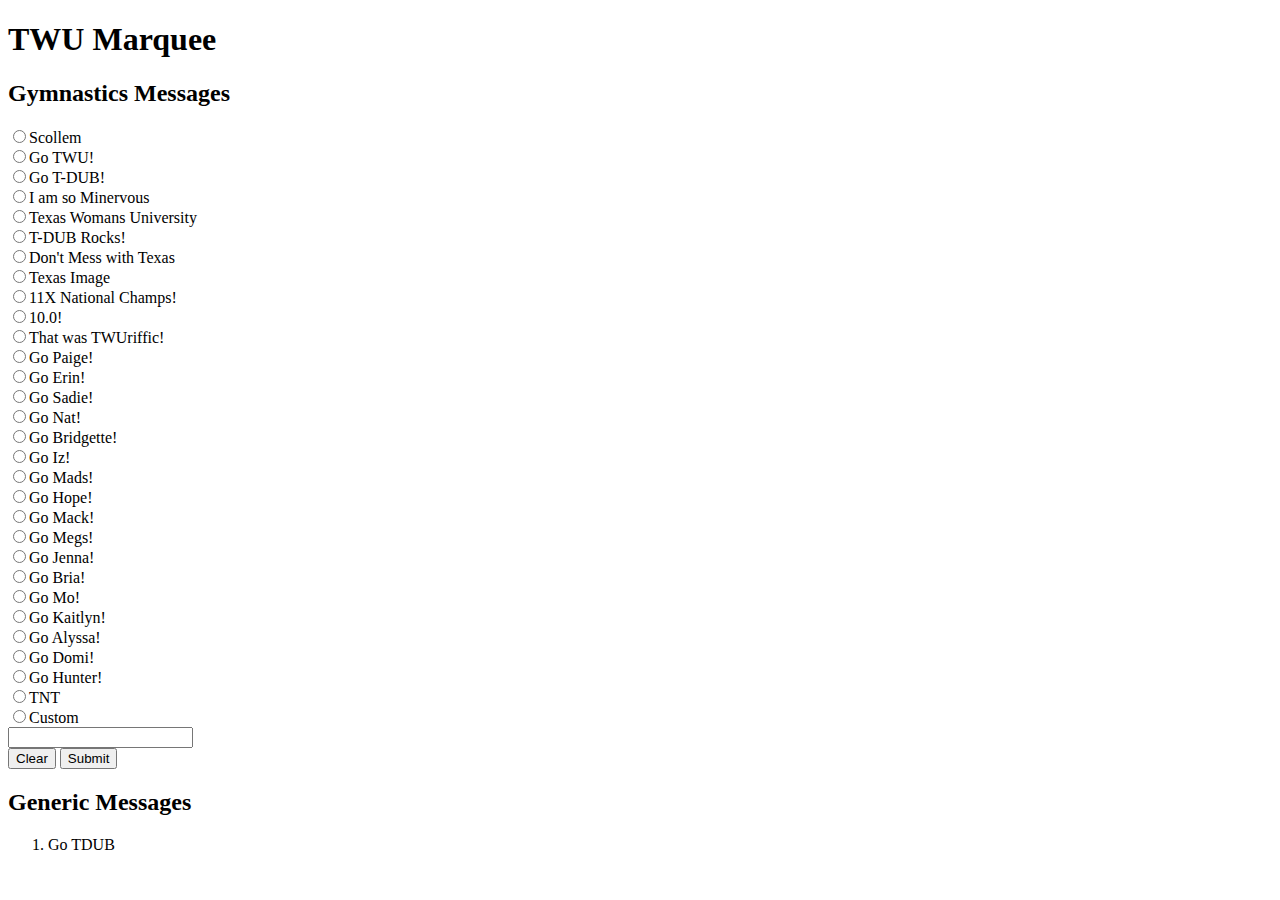
==== index.html @ fb1eeb70 "added jquery..." ====
<!DOCTYPE html>
<html>
<head>
  <title>TWU Marquee</title>
</head>
<body>
  <h1>TWU Marquee</h1>
  <h2>Gymnastics Messages</h2>
  <form id="radios">
    <input type="radio" name="msg" value="-1">Scollem<br>
    <input type="radio" name="msg" value="0">Go TWU!<br>
    <input type="radio" name="msg" value="1">Go T-DUB!<br>
    <input type="radio" name="msg" value="2">I am so Minervous<br>
    <input type="radio" name="msg" value="3">Texas Womans University<br>
    <input type="radio" name="msg" value="4">T-DUB Rocks!<br>
    <input type="radio" name="msg" value="5">Don't Mess with Texas<br>
    <input type="radio" name="msg" value="6">Texas Image<br>
    <input type="radio" name="msg" value="7">11X National Champs!<br>
    <input type="radio" name="msg" value="8">10.0!<br>
    <input type="radio" name="msg" value="9">That was TWUriffic!<br>
    <input type="radio" name="msg" value="10">Go Paige!<br>
    <input type="radio" name="msg" value="11">Go Erin!<br>
    <input type="radio" name="msg" value="12">Go Sadie!<br>
    <input type="radio" name="msg" value="13">Go Nat!<br>
    <input type="radio" name="msg" value="14">Go Bridgette!<br>
    <input type="radio" name="msg" value="15">Go Iz!<br>
    <input type="radio" name="msg" value="16">Go Mads!<br>
    <input type="radio" name="msg" value="17">Go Hope!<br>
    <input type="radio" name="msg" value="18">Go Mack!<br>
    <input type="radio" name="msg" value="19">Go Megs!<br>
    <input type="radio" name="msg" value="20">Go Jenna!<br>
    <input type="radio" name="msg" value="21">Go Bria!<br>
    <input type="radio" name="msg" value="22">Go Mo!<br>
    <input type="radio" name="msg" value="23">Go Kaitlyn!<br>
    <input type="radio" name="msg" value="24">Go Alyssa!<br>
    <input type="radio" name="msg" value="25">Go Domi!<br>
    <input type="radio" name="msg" value="26">Go Hunter!<br>
    <input type="radio" name="msg" value="27">TNT<br>
    <input type="radio" name="msg" value="28">Custom<br>
    <input id="customtext" type="text" name="customText"><br>
  </form>
  <button id='clear'>Clear</button>
  <button id='submit'>Submit</button>
  <p id="status"></p>
  <h2>Generic Messages</h2>
  <ol>
    <li>Go TDUB</li>
  </ol>
  <script
src="https://code.jquery.com/jquery-3.1.1.min.js" integrity="sha256-hVVnYaiADRTO2PzUGmuLJr8BLUSjGIZsDYGmIJLv2b8=" crossorigin="anonymous"></script>
<script src="js/main.js"></script>
</body>
</html>
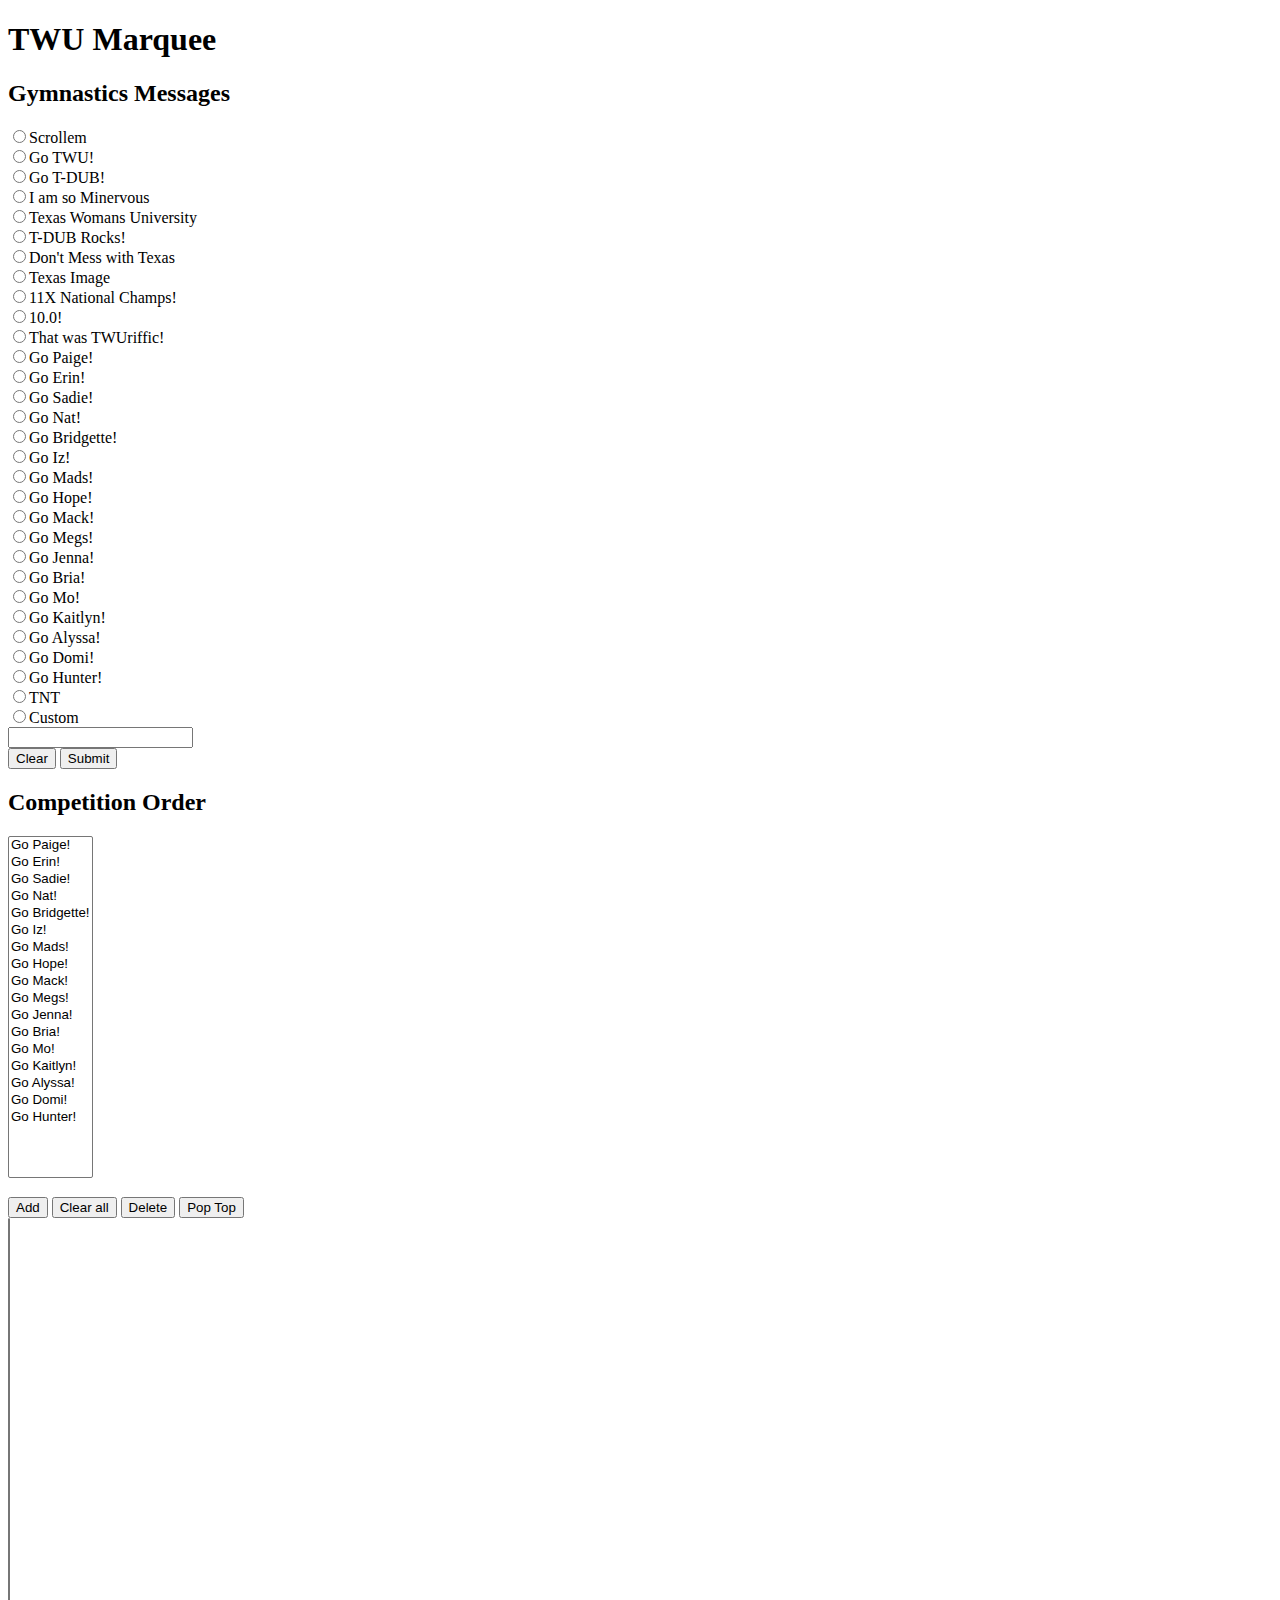
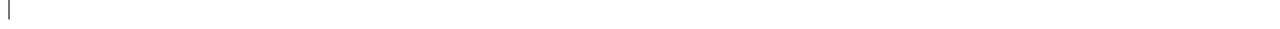
==== commit f9cd4ce5: "added competition portion" ====
--- a/index.html
+++ b/index.html
@@ -6,8 +6,10 @@
 <body>
   <h1>TWU Marquee</h1>
   <h2>Gymnastics Messages</h2>
+  <div id="mainList">
+  <div id="fullList">
   <form id="radios">
-    <input type="radio" name="msg" value="-1">Scollem<br>
+    <input type="radio" name="msg" value="-1">Scrollem<br>
     <input type="radio" name="msg" value="0">Go TWU!<br>
     <input type="radio" name="msg" value="1">Go T-DUB!<br>
     <input type="radio" name="msg" value="2">I am so Minervous<br>
@@ -39,13 +41,52 @@
     <input type="radio" name="msg" value="28">Custom<br>
     <input id="customtext" type="text" name="customText"><br>
   </form>
+</div>
+<div id=actionButtons>
   <button id='clear'>Clear</button>
   <button id='submit'>Submit</button>
   <p id="status"></p>
-  <h2>Generic Messages</h2>
-  <ol>
-    <li>Go TDUB</li>
-  </ol>
+</div>
+</div>
+  <h2>Competition Order</h2>
+  <div id="divCompetition">
+  <div id="divRoster">
+  <form>
+    <select id="roster" size="20">
+      <option value="10">Go Paige!</option>
+      <option value="11">Go Erin!</option>
+      <option value="12">Go Sadie!</option>
+      <option value="13">Go Nat!</option>
+      <option value="14">Go Bridgette!</option>
+      <option value="15">Go Iz!</option>
+      <option value="16">Go Mads!</option>
+      <option value="17">Go Hope!</option>
+      <option value="18">Go Mack!</option>
+      <option value="19">Go Megs!</option>
+      <option value="20">Go Jenna!</option>
+      <option value="21">Go Bria!</option>
+      <option value="22">Go Mo!</option>
+      <option value="23">Go Kaitlyn!</option>
+      <option value="24">Go Alyssa!</option>
+      <option value="25">Go Domi!</option>
+      <option value="26">Go Hunter!</option>
+    </select>
+    <br><br>
+  </form>
+</div>
+  <div id='center'>
+    <button id='addToCompete'>Add</button>
+    <button id="clearCompete">Clear all</button>
+    <button id="delete">Delete</button>
+    <button id="popTop">Pop Top</button>
+  </div>
+  <div id=divCompete>
+  <form>
+    <select id="compete" size="25">
+    </select>
+  </form>
+</div>
+</div>
   <script
 src="https://code.jquery.com/jquery-3.1.1.min.js" integrity="sha256-hVVnYaiADRTO2PzUGmuLJr8BLUSjGIZsDYGmIJLv2b8=" crossorigin="anonymous"></script>
 <script src="js/main.js"></script>
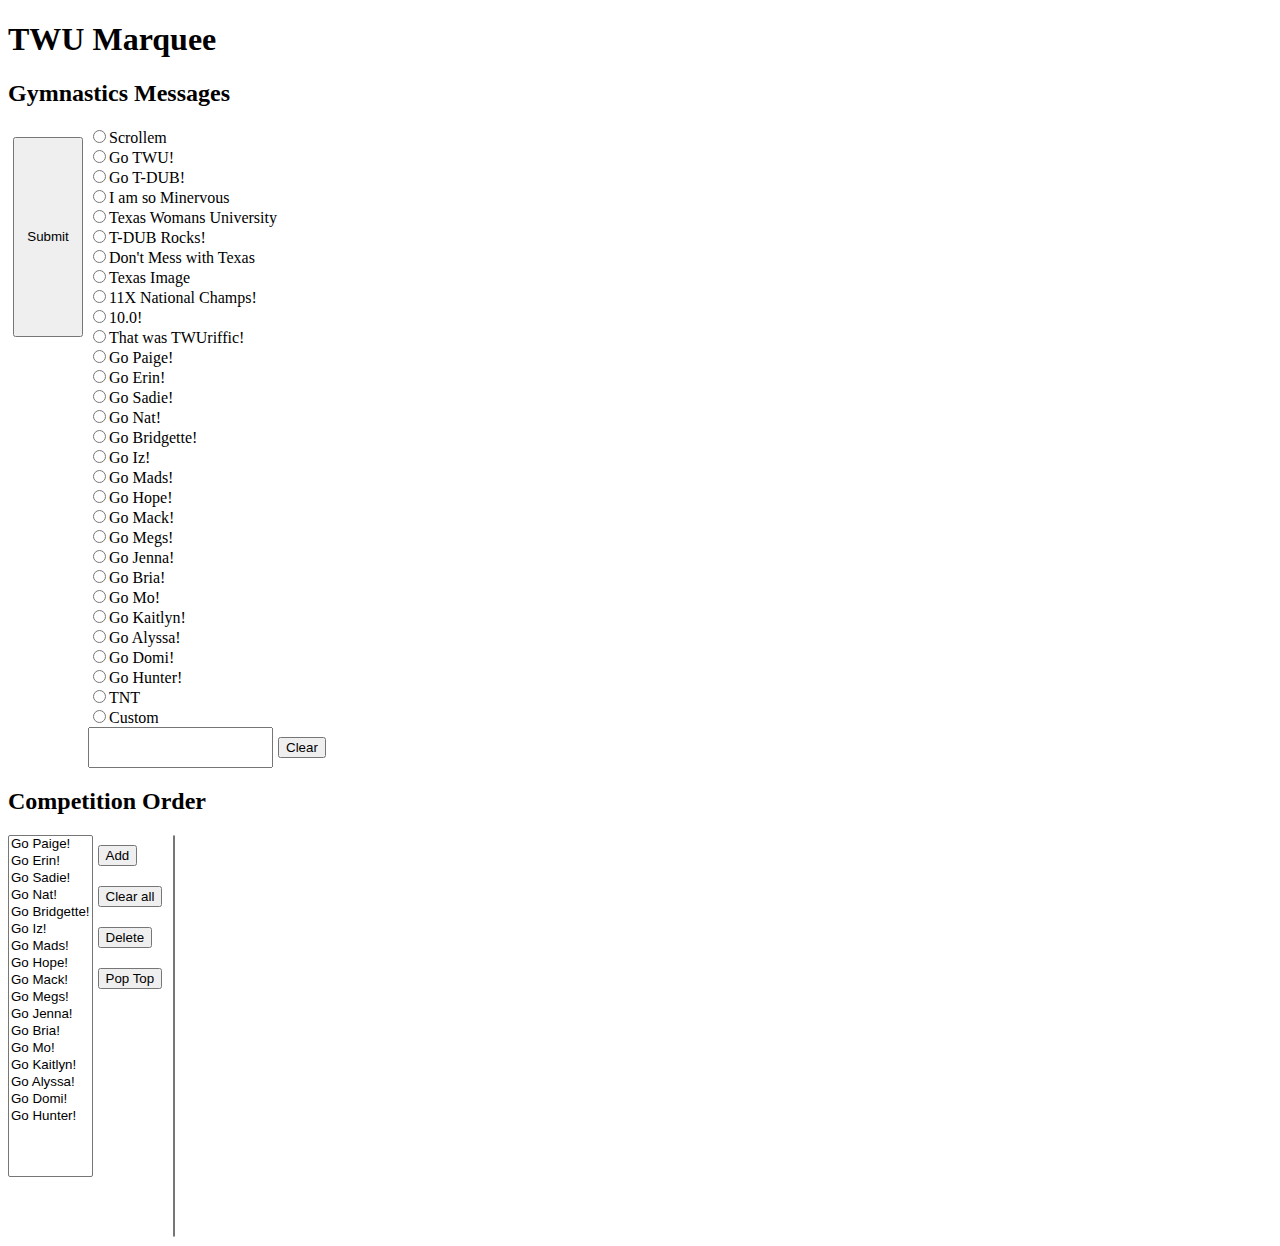
==== commit 7ae324bf: "added some bad styling..." ====
--- a/index.html
+++ b/index.html
@@ -2,11 +2,15 @@
 <html>
 <head>
   <title>TWU Marquee</title>
+  <link rel="stylesheet" type="text/css" href="resources/css/style.css">
 </head>
 <body>
   <h1>TWU Marquee</h1>
   <h2>Gymnastics Messages</h2>
   <div id="mainList">
+    <div id="actionButtons">
+      <button id='submit'>Submit</button>
+    </div>
   <div id="fullList">
   <form id="radios">
     <input type="radio" name="msg" value="-1">Scrollem<br>
@@ -39,15 +43,15 @@
     <input type="radio" name="msg" value="26">Go Hunter!<br>
     <input type="radio" name="msg" value="27">TNT<br>
     <input type="radio" name="msg" value="28">Custom<br>
+    <div class="columns">
     <input id="customtext" type="text" name="customText"><br>
+    <button id='clear'>Clear</button>
+    </div>
   </form>
 </div>
-<div id=actionButtons>
-  <button id='clear'>Clear</button>
-  <button id='submit'>Submit</button>
+</div>
+
   <p id="status"></p>
-</div>
-</div>
   <h2>Competition Order</h2>
   <div id="divCompetition">
   <div id="divRoster">
@@ -74,7 +78,7 @@
     <br><br>
   </form>
 </div>
-  <div id='center'>
+  <div id='centerButtons'>
     <button id='addToCompete'>Add</button>
     <button id="clearCompete">Clear all</button>
     <button id="delete">Delete</button>
--- a/resources/css/style.css
+++ b/resources/css/style.css
@@ -0,0 +1,36 @@
+#mainList {
+  display: flex;
+}
+#fullList {
+  flex-wrap:wrap;
+}
+#actionButtons {
+  flex-grow:1;
+  align-content: stretch;
+    max-width:80px;
+}
+.columns {
+  display:inline-flex;
+}
+#clear {
+
+}
+#submit {
+  align-content: stretch;
+  width:70px;
+  min-height: 200px;
+  justify-content: center;
+}
+#divCompetition {
+  display: flex;
+}
+
+#centerButtons {
+  flex-direction: column;
+  max-width:80px;
+  align-content: stretch;
+
+}
+button {
+  margin: 10px 5px;
+}
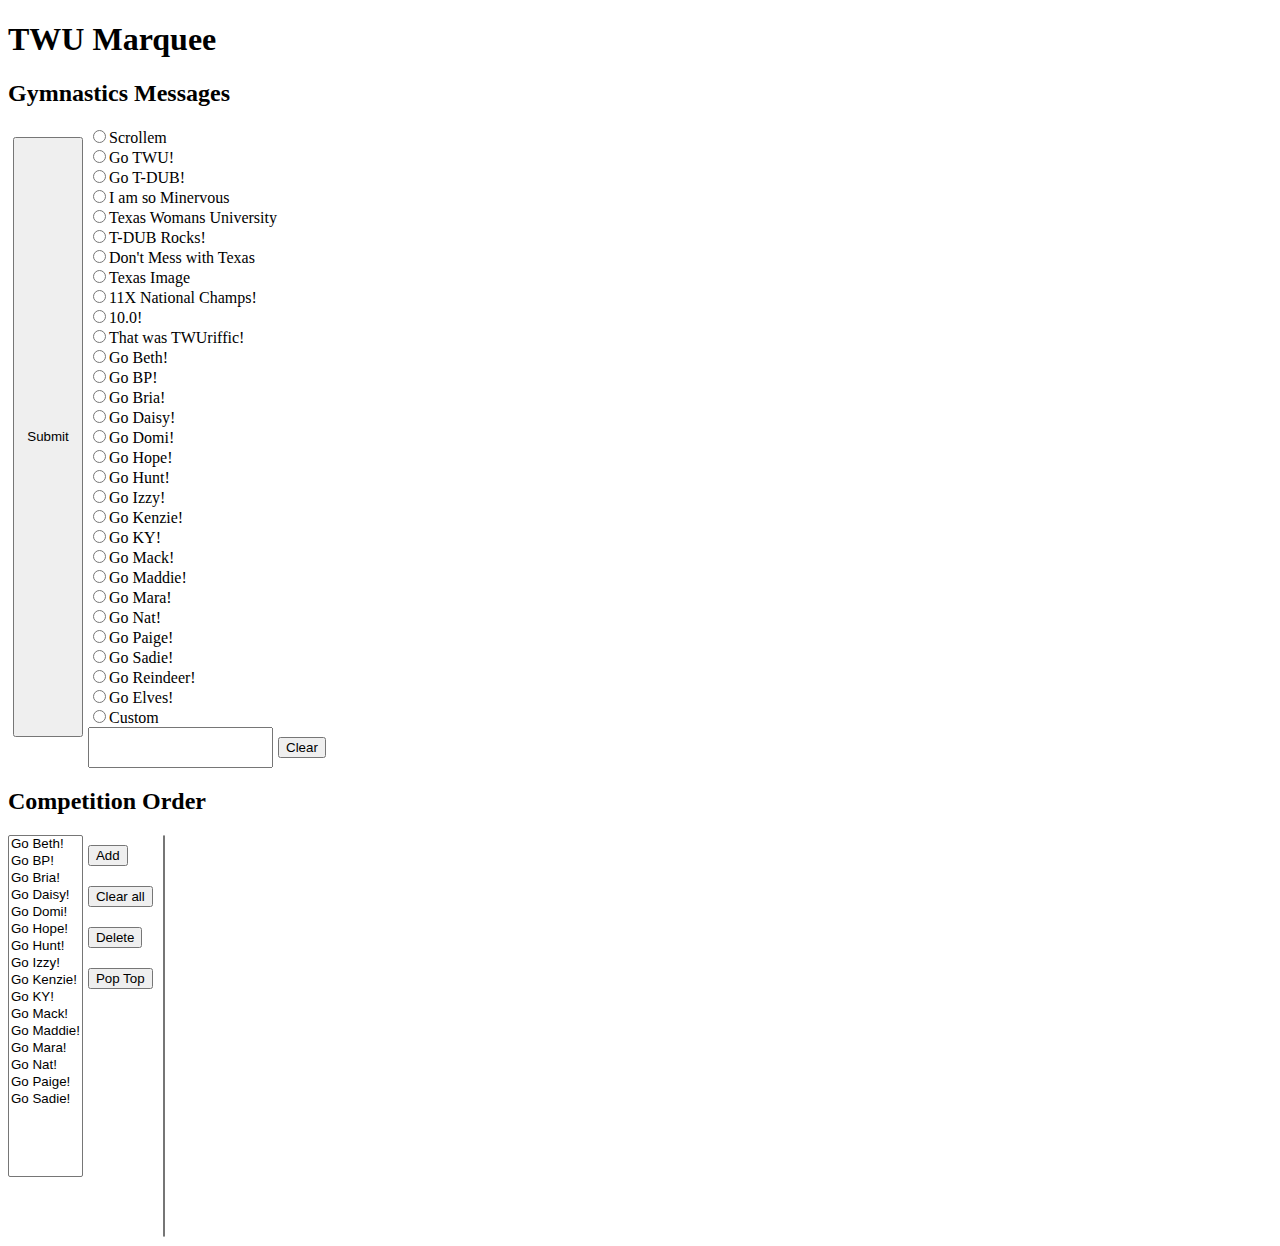
==== commit e9713dba: "Updated to 2019/2020 Roster" ====
--- a/index.html
+++ b/index.html
@@ -24,24 +24,24 @@
     <input type="radio" name="msg" value="7">11X National Champs!<br>
     <input type="radio" name="msg" value="8">10.0!<br>
     <input type="radio" name="msg" value="9">That was TWUriffic!<br>
-    <input type="radio" name="msg" value="10">Go Paige!<br>
-    <input type="radio" name="msg" value="11">Go Erin!<br>
-    <input type="radio" name="msg" value="12">Go Sadie!<br>
-    <input type="radio" name="msg" value="13">Go Nat!<br>
-    <input type="radio" name="msg" value="14">Go Bridgette!<br>
-    <input type="radio" name="msg" value="15">Go Iz!<br>
-    <input type="radio" name="msg" value="16">Go Mads!<br>
-    <input type="radio" name="msg" value="17">Go Hope!<br>
-    <input type="radio" name="msg" value="18">Go Mack!<br>
-    <input type="radio" name="msg" value="19">Go Megs!<br>
-    <input type="radio" name="msg" value="20">Go Jenna!<br>
-    <input type="radio" name="msg" value="21">Go Bria!<br>
-    <input type="radio" name="msg" value="22">Go Mo!<br>
-    <input type="radio" name="msg" value="23">Go Kaitlyn!<br>
-    <input type="radio" name="msg" value="24">Go Alyssa!<br>
-    <input type="radio" name="msg" value="25">Go Domi!<br>
-    <input type="radio" name="msg" value="26">Go Hunter!<br>
-    <input type="radio" name="msg" value="27">TNT<br>
+    <input type="radio" name="msg" value="10">Go Beth!<br>
+    <input type="radio" name="msg" value="11">Go BP!<br>
+    <input type="radio" name="msg" value="12">Go Bria!<br>
+    <input type="radio" name="msg" value="13">Go Daisy!<br>
+    <input type="radio" name="msg" value="14">Go Domi!<br>
+    <input type="radio" name="msg" value="15">Go Hope!<br>
+    <input type="radio" name="msg" value="16">Go Hunt!<br>
+    <input type="radio" name="msg" value="17">Go Izzy!<br>
+    <input type="radio" name="msg" value="18">Go Kenzie!<br>
+    <input type="radio" name="msg" value="19">Go KY!<br>
+    <input type="radio" name="msg" value="20">Go Mack!<br>
+    <input type="radio" name="msg" value="21">Go Maddie!<br>
+    <input type="radio" name="msg" value="22">Go Mara!<br>
+    <input type="radio" name="msg" value="23">Go Nat!<br>
+    <input type="radio" name="msg" value="24">Go Paige!<br>
+    <input type="radio" name="msg" value="25">Go Sadie!<br>
+    <input type="radio" name="msg" value="26">Go Reindeer!<br>
+    <input type="radio" name="msg" value="27">Go Elves!<br>
     <input type="radio" name="msg" value="28">Custom<br>
     <div class="columns">
     <input id="customtext" type="text" name="customText"><br>
@@ -57,23 +57,22 @@
   <div id="divRoster">
   <form>
     <select id="roster" size="20">
-      <option value="10">Go Paige!</option>
-      <option value="11">Go Erin!</option>
-      <option value="12">Go Sadie!</option>
-      <option value="13">Go Nat!</option>
-      <option value="14">Go Bridgette!</option>
-      <option value="15">Go Iz!</option>
-      <option value="16">Go Mads!</option>
-      <option value="17">Go Hope!</option>
-      <option value="18">Go Mack!</option>
-      <option value="19">Go Megs!</option>
-      <option value="20">Go Jenna!</option>
-      <option value="21">Go Bria!</option>
-      <option value="22">Go Mo!</option>
-      <option value="23">Go Kaitlyn!</option>
-      <option value="24">Go Alyssa!</option>
-      <option value="25">Go Domi!</option>
-      <option value="26">Go Hunter!</option>
+      <option value="10">Go Beth!</option>
+      <option value="11">Go BP!</option>
+      <option value="12">Go Bria!</option>
+      <option value="13">Go Daisy!</option>
+      <option value="14">Go Domi!</option>
+      <option value="15">Go Hope!</option>
+      <option value="16">Go Hunt!</option>
+      <option value="17">Go Izzy!</option>
+      <option value="18">Go Kenzie!</option>
+      <option value="19">Go KY!</option>
+      <option value="20">Go Mack!</option>
+      <option value="21">Go Maddie!</option>
+      <option value="22">Go Mara!</option>
+      <option value="23">Go Nat!</option>
+      <option value="24">Go Paige!</option>
+      <option value="25">Go Sadie!</option>
     </select>
     <br><br>
   </form>
--- a/resources/css/style.css
+++ b/resources/css/style.css
@@ -1,3 +1,7 @@
+body {
+  -webkit-appearance:none;
+}
+
 #mainList {
   display: flex;
 }
@@ -8,6 +12,7 @@
   flex-grow:1;
   align-content: stretch;
     max-width:80px;
+    -webkit-appearance:none;
 }
 .columns {
   display:inline-flex;
@@ -18,11 +23,12 @@
 #submit {
   align-content: stretch;
   width:70px;
-  min-height: 200px;
+  min-height: 600px;
   justify-content: center;
 }
 #divCompetition {
   display: flex;
+  -webkit-appearance:none;
 }
 
 #centerButtons {
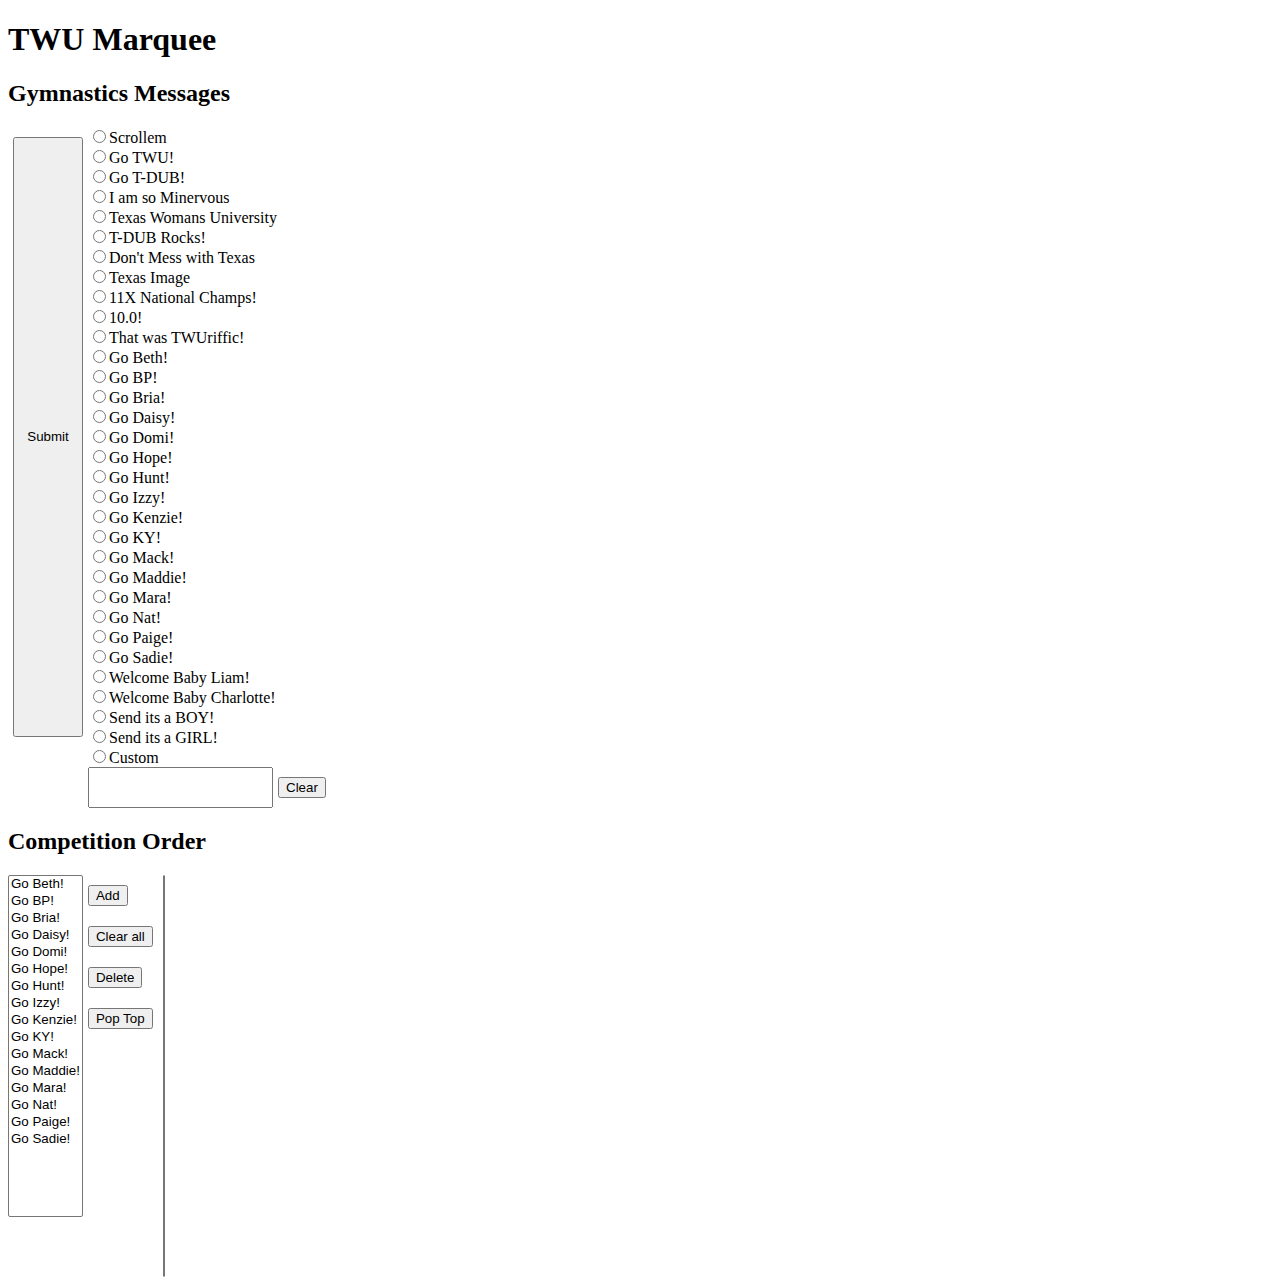
==== commit 04f13bf9: "updated for Gender Reveal" ====
--- a/index.html
+++ b/index.html
@@ -40,8 +40,10 @@
     <input type="radio" name="msg" value="23">Go Nat!<br>
     <input type="radio" name="msg" value="24">Go Paige!<br>
     <input type="radio" name="msg" value="25">Go Sadie!<br>
-    <input type="radio" name="msg" value="26">Go Reindeer!<br>
-    <input type="radio" name="msg" value="27">Go Elves!<br>
+    <input type="radio" name="msg" value="26">Welcome Baby Liam!<br>
+    <input type="radio" name="msg" value="27">Welcome Baby Charlotte!<br>
+    <input type="radio" name="msg" value="98">Send its a BOY!<br>
+    <input type="radio" name="msg" value="99">Send its a GIRL!<br>
     <input type="radio" name="msg" value="28">Custom<br>
     <div class="columns">
     <input id="customtext" type="text" name="customText"><br>
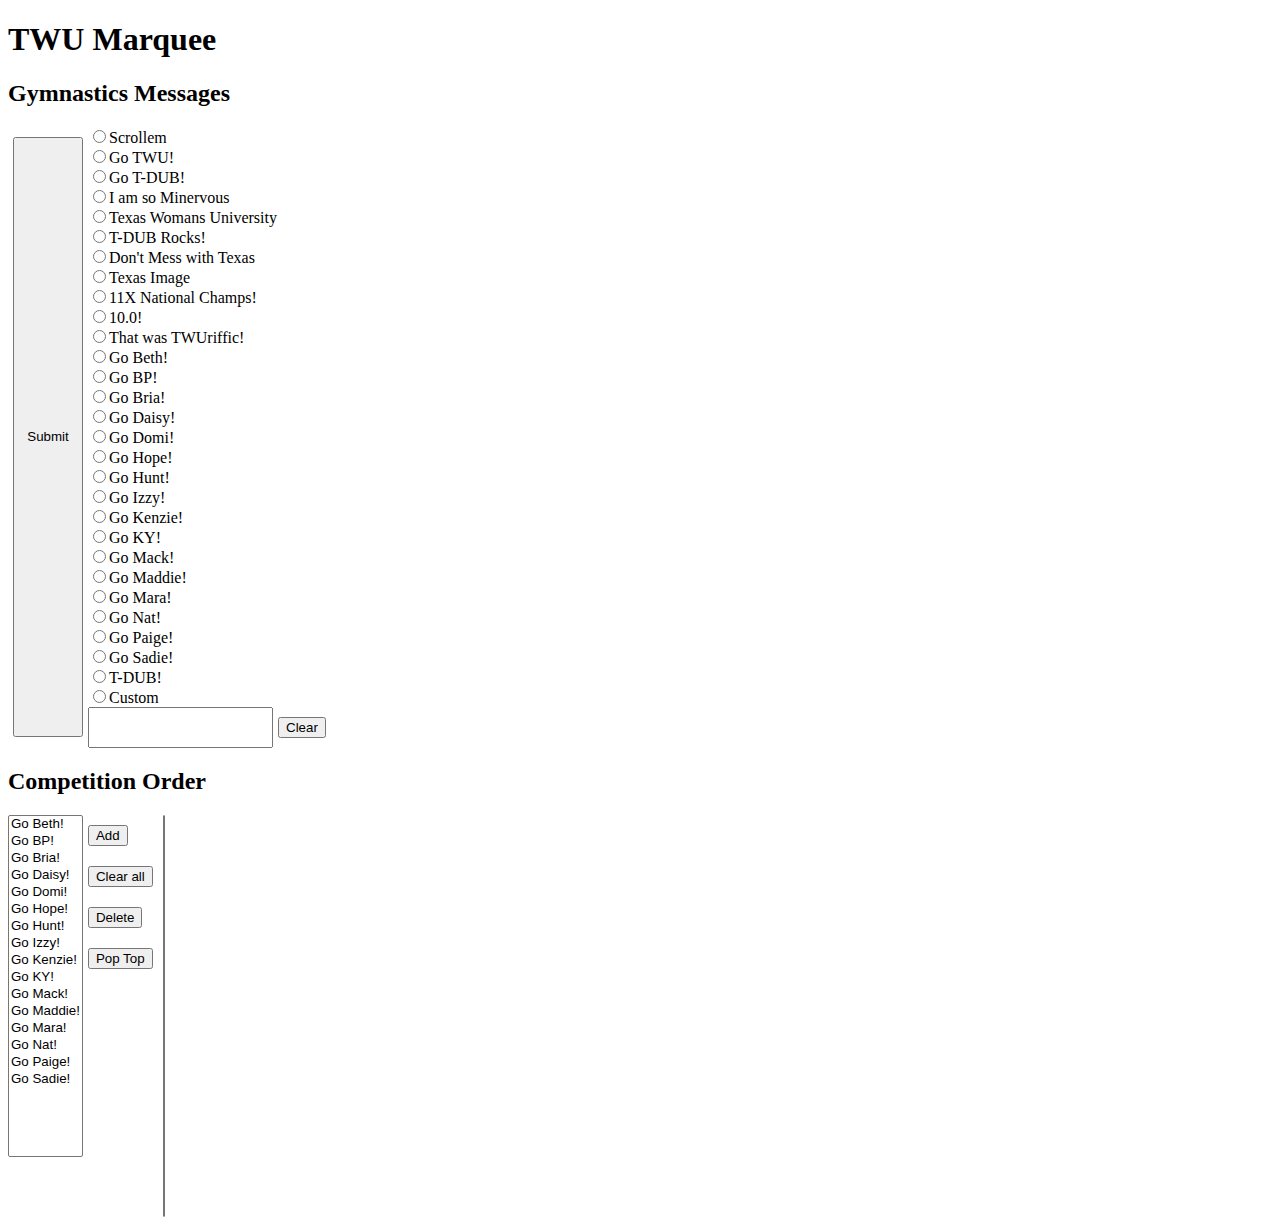
==== commit 7670ba27: "undid gender reveal changes" ====
--- a/index.html
+++ b/index.html
@@ -40,11 +40,8 @@
     <input type="radio" name="msg" value="23">Go Nat!<br>
     <input type="radio" name="msg" value="24">Go Paige!<br>
     <input type="radio" name="msg" value="25">Go Sadie!<br>
-    <input type="radio" name="msg" value="26">Welcome Baby Liam!<br>
-    <input type="radio" name="msg" value="27">Welcome Baby Charlotte!<br>
-    <input type="radio" name="msg" value="98">Send its a BOY!<br>
-    <input type="radio" name="msg" value="99">Send its a GIRL!<br>
-    <input type="radio" name="msg" value="28">Custom<br>
+    <input type="radio" name="msg" value="26">T-DUB!<br>
+    <input type="radio" name="msg" value="27">Custom<br>
     <div class="columns">
     <input id="customtext" type="text" name="customText"><br>
     <button id='clear'>Clear</button>
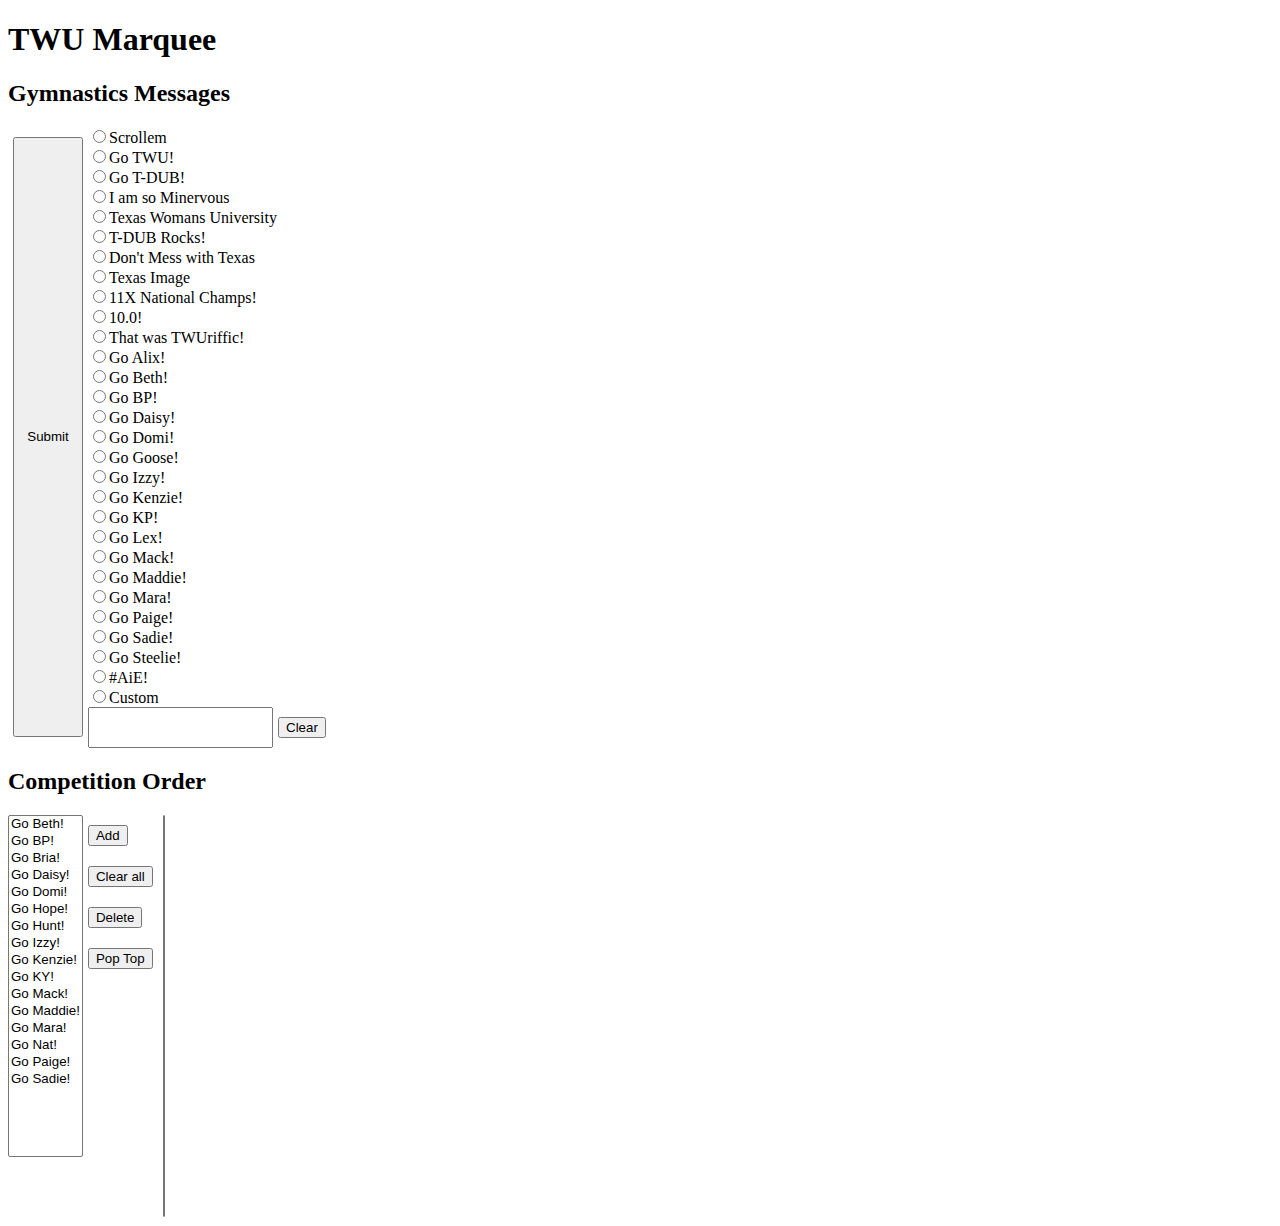
==== commit 2cc803c6: "Update index.html" ====
--- a/index.html
+++ b/index.html
@@ -24,23 +24,23 @@
     <input type="radio" name="msg" value="7">11X National Champs!<br>
     <input type="radio" name="msg" value="8">10.0!<br>
     <input type="radio" name="msg" value="9">That was TWUriffic!<br>
-    <input type="radio" name="msg" value="10">Go Beth!<br>
-    <input type="radio" name="msg" value="11">Go BP!<br>
-    <input type="radio" name="msg" value="12">Go Bria!<br>
+    <input type="radio" name="msg" value="10">Go Alix!<br>
+    <input type="radio" name="msg" value="11">Go Beth!<br>
+    <input type="radio" name="msg" value="12">Go BP!<br>
     <input type="radio" name="msg" value="13">Go Daisy!<br>
     <input type="radio" name="msg" value="14">Go Domi!<br>
-    <input type="radio" name="msg" value="15">Go Hope!<br>
-    <input type="radio" name="msg" value="16">Go Hunt!<br>
-    <input type="radio" name="msg" value="17">Go Izzy!<br>
-    <input type="radio" name="msg" value="18">Go Kenzie!<br>
-    <input type="radio" name="msg" value="19">Go KY!<br>
+    <input type="radio" name="msg" value="15">Go Goose!<br>
+    <input type="radio" name="msg" value="16">Go Izzy!<br>
+    <input type="radio" name="msg" value="17">Go Kenzie!<br>
+    <input type="radio" name="msg" value="18">Go KP!<br>
+    <input type="radio" name="msg" value="19">Go Lex!<br>
     <input type="radio" name="msg" value="20">Go Mack!<br>
     <input type="radio" name="msg" value="21">Go Maddie!<br>
     <input type="radio" name="msg" value="22">Go Mara!<br>
-    <input type="radio" name="msg" value="23">Go Nat!<br>
-    <input type="radio" name="msg" value="24">Go Paige!<br>
-    <input type="radio" name="msg" value="25">Go Sadie!<br>
-    <input type="radio" name="msg" value="26">T-DUB!<br>
+    <input type="radio" name="msg" value="23">Go Paige!<br>
+    <input type="radio" name="msg" value="24">Go Sadie!<br>
+    <input type="radio" name="msg" value="25">Go Steelie!<br>
+    <input type="radio" name="msg" value="26">#AiE!<br>
     <input type="radio" name="msg" value="27">Custom<br>
     <div class="columns">
     <input id="customtext" type="text" name="customText"><br>
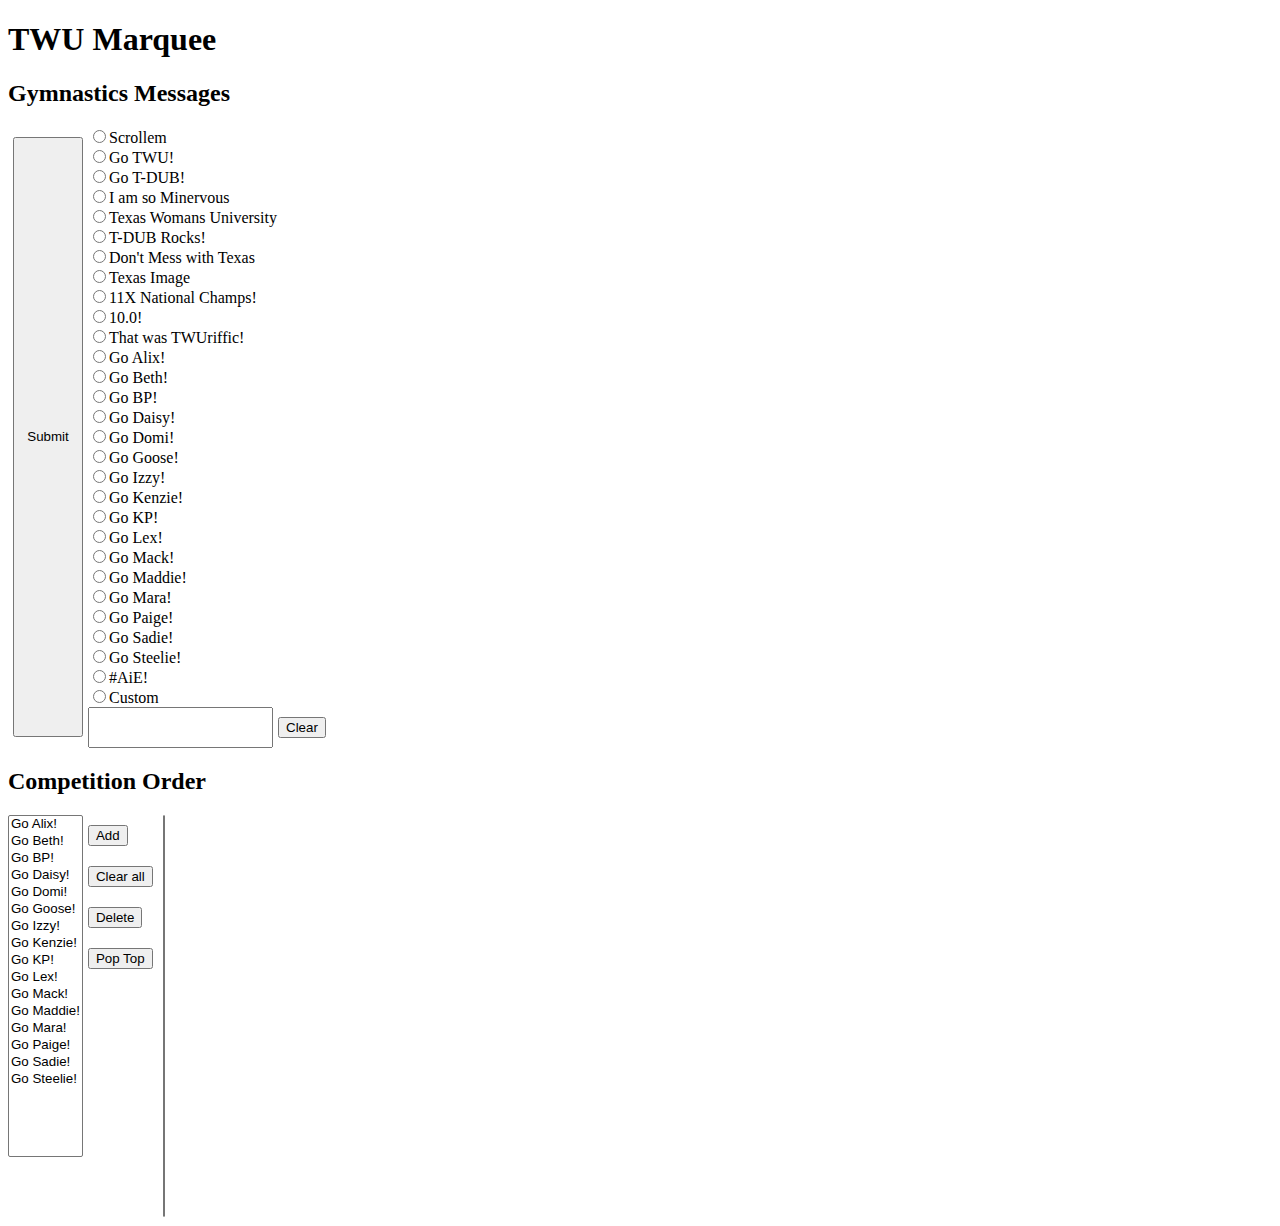
==== commit 91a16d7d: "Update index.html" ====
--- a/index.html
+++ b/index.html
@@ -56,22 +56,22 @@
   <div id="divRoster">
   <form>
     <select id="roster" size="20">
-      <option value="10">Go Beth!</option>
-      <option value="11">Go BP!</option>
-      <option value="12">Go Bria!</option>
+      <option value="10">Go Alix!</option>
+      <option value="11">Go Beth!</option>
+      <option value="12">Go BP!</option>
       <option value="13">Go Daisy!</option>
       <option value="14">Go Domi!</option>
-      <option value="15">Go Hope!</option>
-      <option value="16">Go Hunt!</option>
-      <option value="17">Go Izzy!</option>
-      <option value="18">Go Kenzie!</option>
-      <option value="19">Go KY!</option>
+      <option value="15">Go Goose!</option>
+      <option value="16">Go Izzy!</option>
+      <option value="17">Go Kenzie!</option>
+      <option value="18">Go KP!</option>
+      <option value="19">Go Lex!</option>
       <option value="20">Go Mack!</option>
       <option value="21">Go Maddie!</option>
       <option value="22">Go Mara!</option>
-      <option value="23">Go Nat!</option>
-      <option value="24">Go Paige!</option>
-      <option value="25">Go Sadie!</option>
+      <option value="23">Go Paige!</option>
+      <option value="24">Go Sadie!</option>
+      <option value="25">Go Steelie!</option>
     </select>
     <br><br>
   </form>
